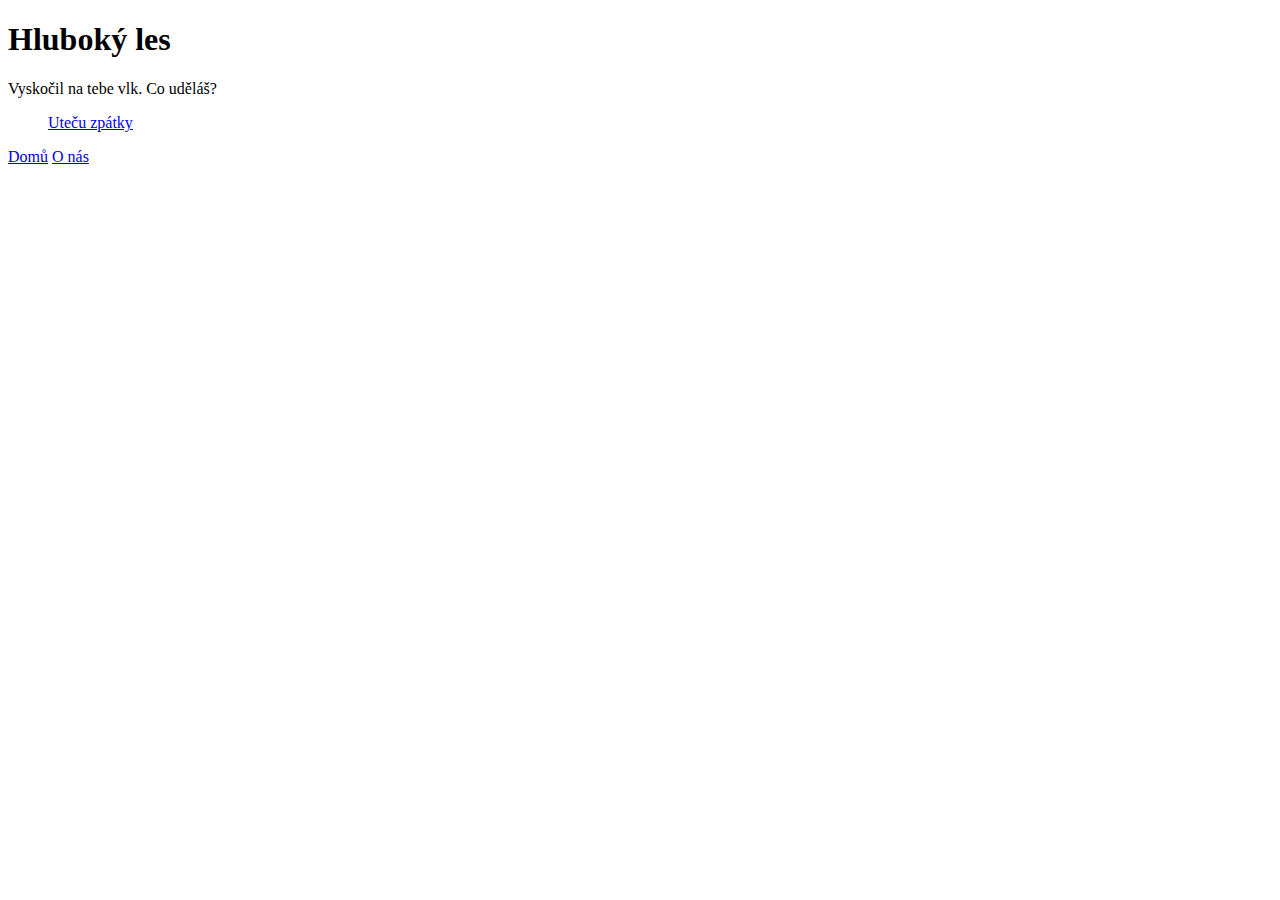
==== hluboky-les.html @ 1d6e2d51 "Les" ====
<!DOCTYPE html>
<html lang="cs">
<head>
    <meta charset="UTF-8">
    <meta name="viewport" content="width=device-width, initial-scale=1.0">
    <title>Hluboký les</title>
    <link rel="stylesheet" href="styly.css">
    <link rel="stylesheet" href="hluboky-les.css">
</head>
<body>
    <h1>Hluboký les</h1>
    <p>Vyskočil na tebe vlk. Co uděláš?</p>
    <ul>
        <a href="index.html">Uteču zpátky</a>
    </ul>
    <footer>
        <a href="index.html">Domů</a>
        <a href="o-nas.html">O nás</a>
    </footer>
</body>
</html>
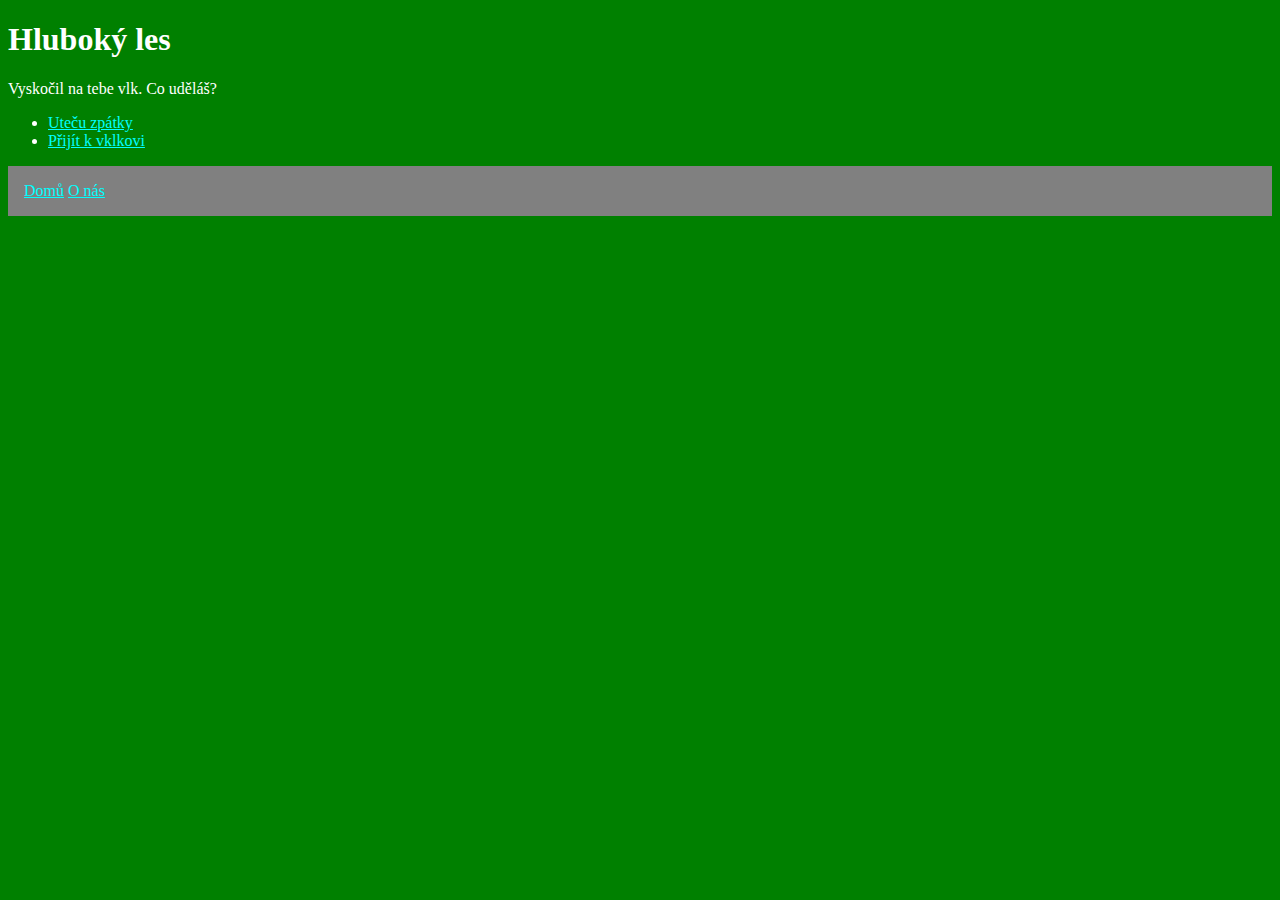
==== commit 9eeda032: "Karkulka" ====
--- a/hluboky-les.html
+++ b/hluboky-les.html
@@ -11,7 +11,8 @@
     <h1>Hluboký les</h1>
     <p>Vyskočil na tebe vlk. Co uděláš?</p>
     <ul>
-        <a href="index.html">Uteču zpátky</a>
+        <li><a href="index.html">Uteču zpátky</a></li>
+        <li><a href="karkulka.html">Přijít k vklkovi</a></li>
     </ul>
     <footer>
         <a href="index.html">Domů</a>
--- a/styly.css
+++ b/styly.css
@@ -0,0 +1,14 @@
+body {
+    background-color: black;
+    color: white;
+}
+.o-nas {
+    background-color: blueviolet;
+}
+a {
+    color: cyan;
+}
+footer {
+    background-color: gray;
+    padding: 1rem;
+}--- a/hluboky-les.css
+++ b/hluboky-les.css
@@ -0,0 +1,3 @@
+body {
+    background-color: green;
+}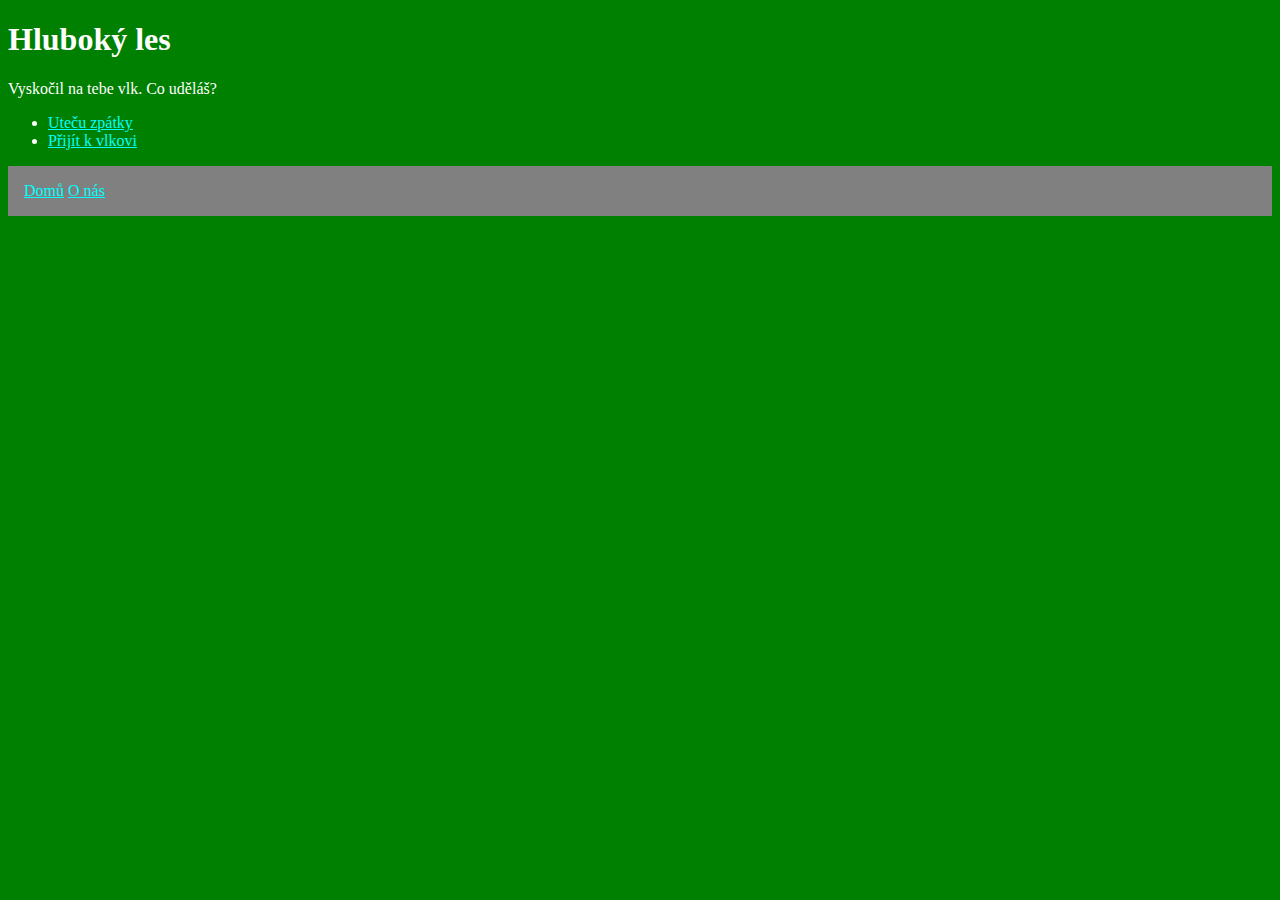
==== commit e3219126: "Oprava překlepu" ====
--- a/hluboky-les.html
+++ b/hluboky-les.html
@@ -12,7 +12,7 @@
     <p>Vyskočil na tebe vlk. Co uděláš?</p>
     <ul>
         <li><a href="index.html">Uteču zpátky</a></li>
-        <li><a href="karkulka.html">Přijít k vklkovi</a></li>
+        <li><a href="karkulka.html">Přijít k vlkovi</a></li>
     </ul>
     <footer>
         <a href="index.html">Domů</a>
